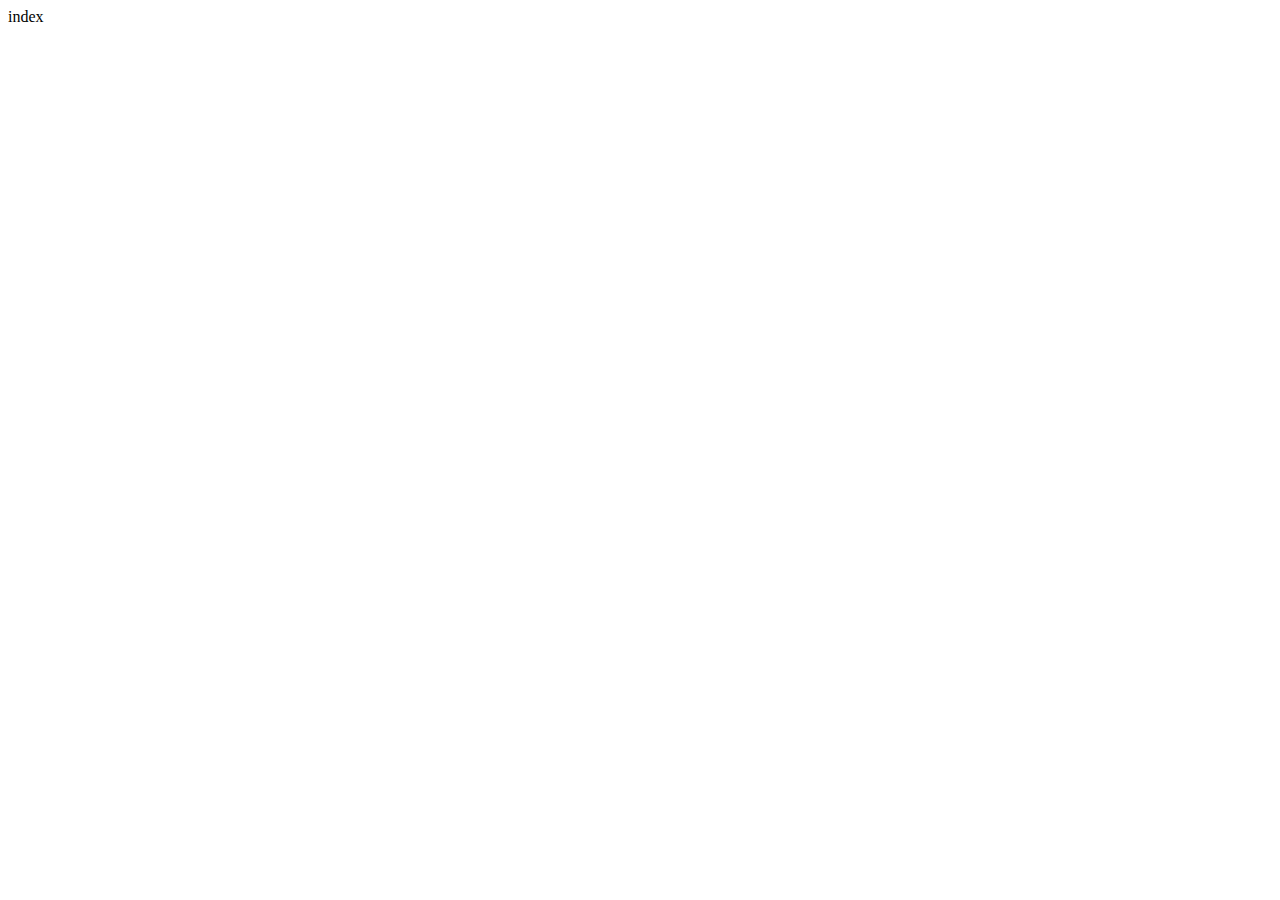
==== index.html @ a7062e21 "index.html" ====
<!DOCTYPE html>
<html lang="en">
<head>
    <meta charset="UTF-8">
    <meta name="viewport" content="width=device-width, initial-scale=1.0">
    <title>Document</title>
</head>
<body>
    index

</body>
</html>
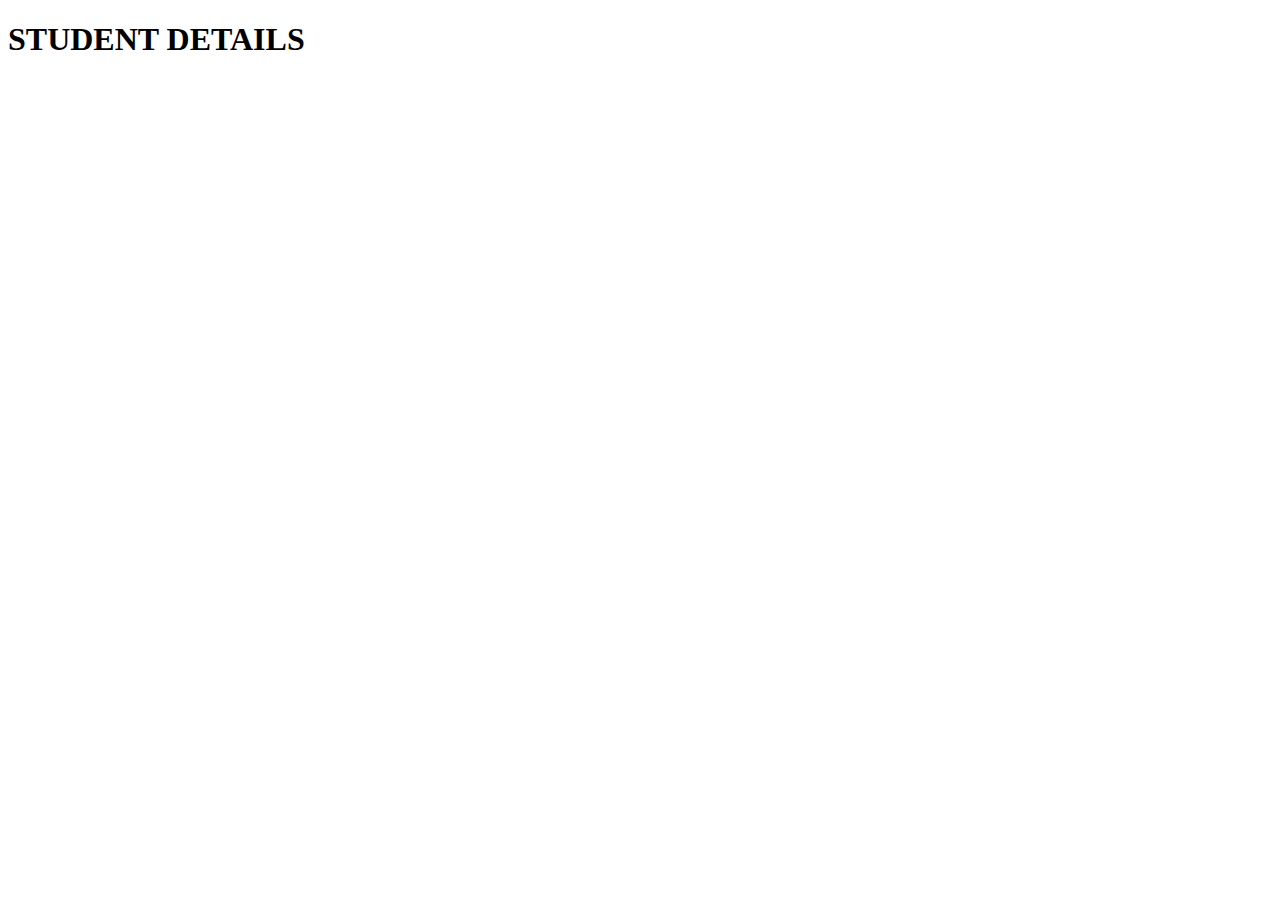
==== commit 48183d7d: "ok" ====
--- a/index.html
+++ b/index.html
@@ -6,7 +6,8 @@
     <title>Document</title>
 </head>
 <body>
-    index
+    <h1>STUDENT DETAILS</h1>
+    
 
 </body>
 </html>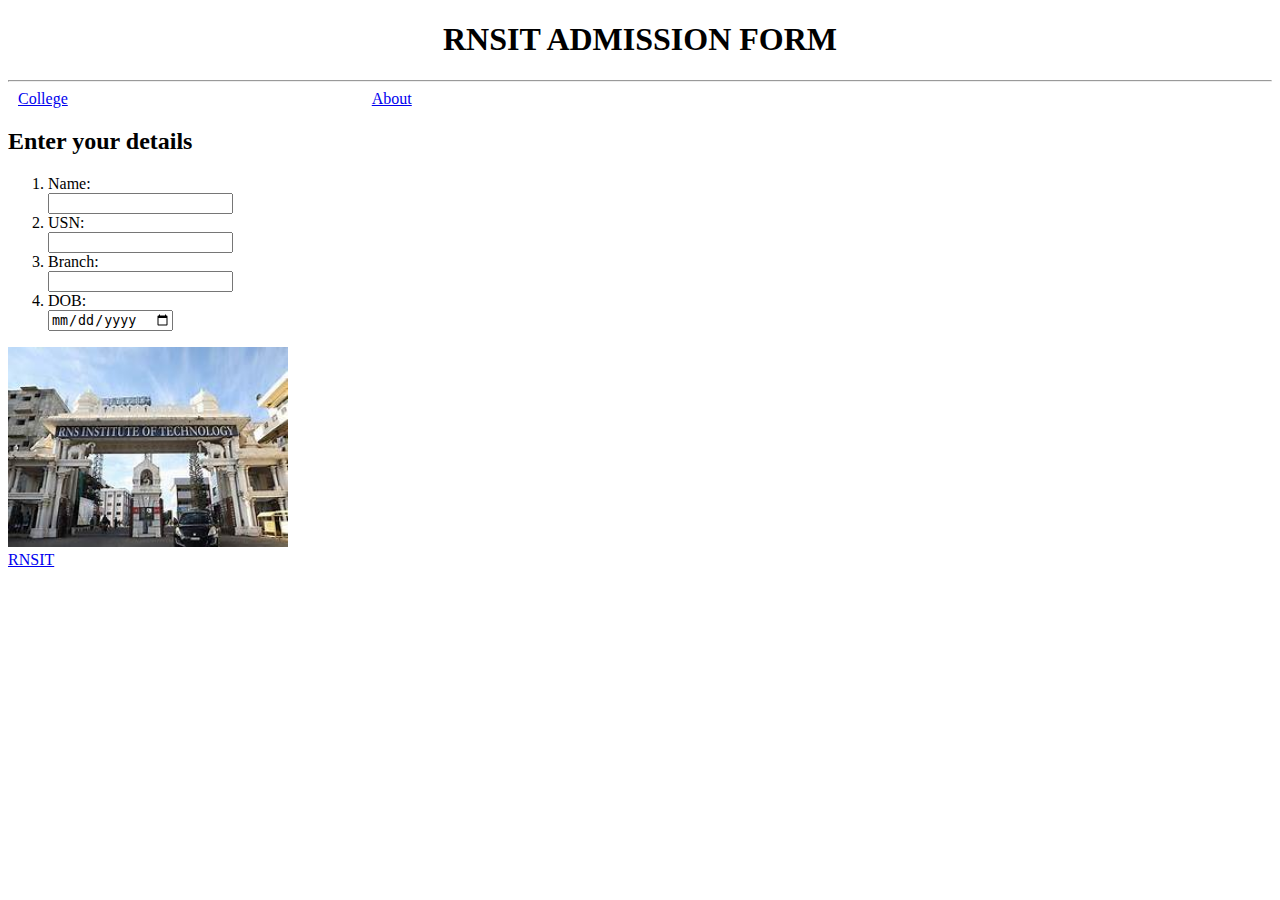
==== commit bb60e19b: "college" ====
--- a/index.html
+++ b/index.html
@@ -4,10 +4,56 @@
     <meta charset="UTF-8">
     <meta name="viewport" content="width=device-width, initial-scale=1.0">
     <title>Document</title>
+    <style>
+        img {
+            height: 200px;
+        }
+        .college{
+            padding-left: 10px;
+        }
+        .about{
+            padding-left: 300px;
+        }
+       h1{
+        text-align: center;
+       }
+        
+
+    </style>
 </head>
 <body>
-    <h1>STUDENT DETAILS</h1>
-    
-
+    <h1>RNSIT ADMISSION FORM</h1>
+    <hr><a href="./clge.html" class="college">College</a>
+    <a href="./info.html" class="about">About </a>
+    <a href="./index.html" class="rns"></a>
+    <h2>Enter your details</h2>
+    <ol><li>Name:</li>
+        
+            <label for=""></label>
+            <input type="text">
+            <br>
+        <li>USN:
+          <br>  <label for="">
+                <input type="text">
+            </label>
+        </li>
+        
+        <li>Branch:
+            <label for="">
+                <br>
+            <input type="text">
+            </label>
+        </li>
+        <li>
+            <label for="">DOB:
+                <br>
+                <input type="date">
+            </label>
+            
+        </li>
+    </ol>
+<img src="clge.jpeg" alt="image of college">
+<br>
+<a href="https://www.rnsit.ac.in/">RNSIT</a>
 </body>
 </html>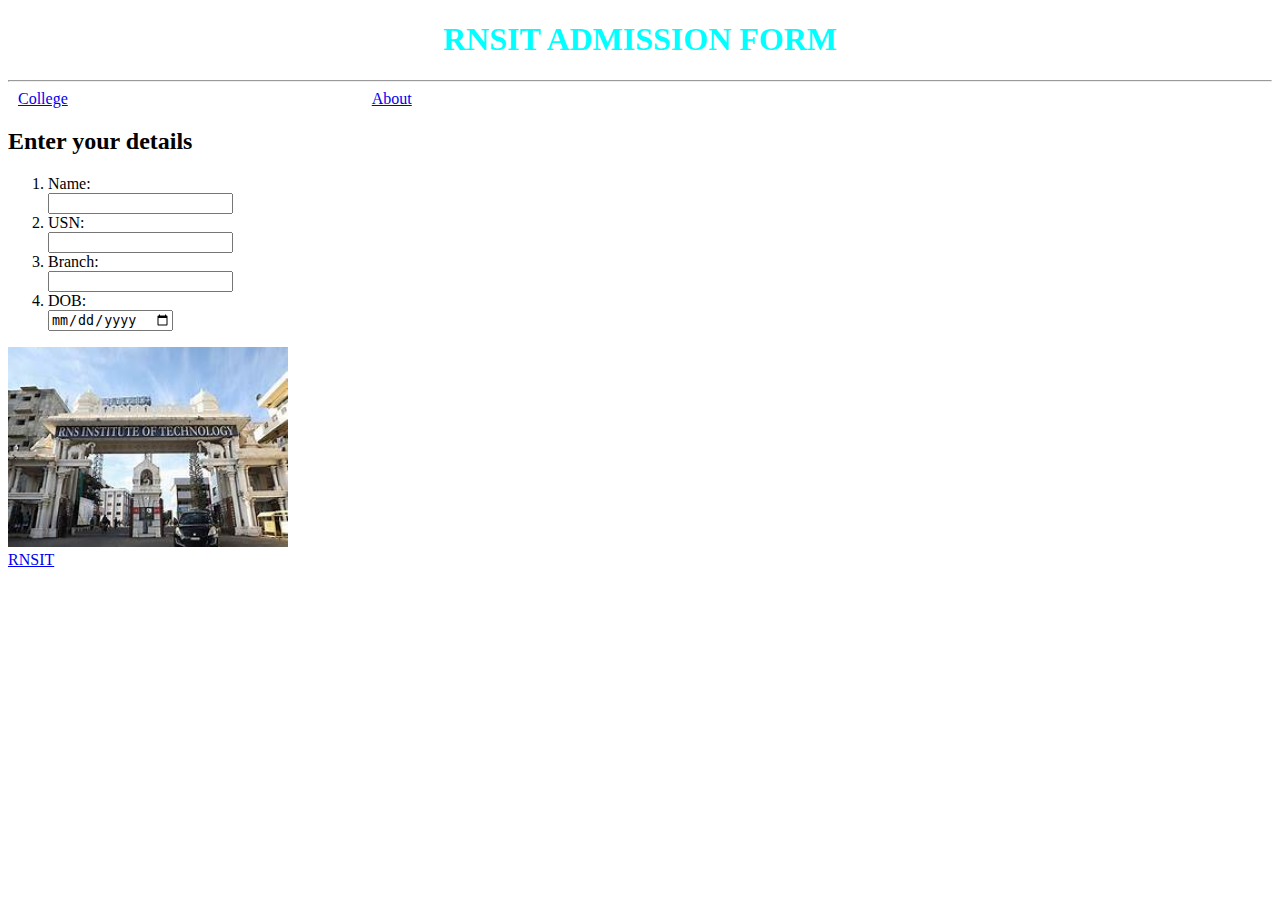
==== commit 350c6dfd: "kk" ====
--- a/index.html
+++ b/index.html
@@ -22,7 +22,7 @@
     </style>
 </head>
 <body>
-    <h1>RNSIT ADMISSION FORM</h1>
+    <h1 style="color: aqua;">RNSIT ADMISSION FORM</h1>
     <hr><a href="./clge.html" class="college">College</a>
     <a href="./info.html" class="about">About </a>
     <a href="./index.html" class="rns"></a>
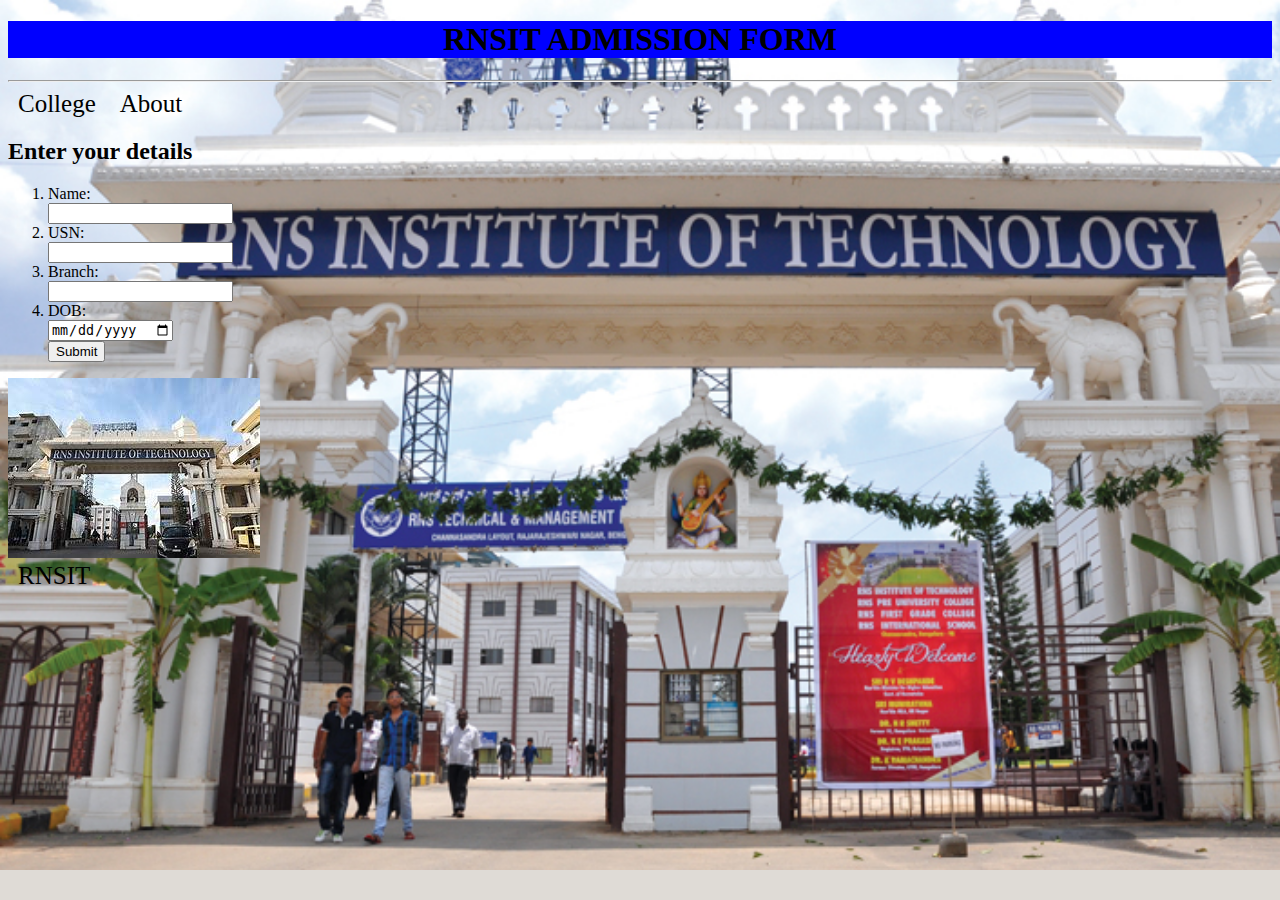
==== commit 38491ee6: "tt" ====
--- a/index.html
+++ b/index.html
@@ -4,30 +4,19 @@
     <meta charset="UTF-8">
     <meta name="viewport" content="width=device-width, initial-scale=1.0">
     <title>Document</title>
-    <style>
-        img {
-            height: 200px;
-        }
-        .college{
-            padding-left: 10px;
-        }
-        .about{
-            padding-left: 300px;
-        }
-       h1{
-        text-align: center;
-       }
-        
-
-    </style>
+   
 </head>
 <body>
-    <h1 style="color: aqua;">RNSIT ADMISSION FORM</h1>
+    <link rel="stylesheet" href="./text.css">
+    <h1 style="background-color: blue;">RNSIT ADMISSION FORM</h1>
     <hr><a href="./clge.html" class="college">College</a>
     <a href="./info.html" class="about">About </a>
     <a href="./index.html" class="rns"></a>
     <h2>Enter your details</h2>
-    <ol><li>Name:</li>
+    <div class="col">
+
+   
+    <ol class="myol"><li>Name:</li>
         
             <label for=""></label>
             <input type="text">
@@ -51,9 +40,12 @@
             </label>
             
         </li>
+        <input type="submit">
     </ol>
+</div>
 <img src="clge.jpeg" alt="image of college">
 <br>
 <a href="https://www.rnsit.ac.in/">RNSIT</a>
+
 </body>
 </html>--- a/text.css
+++ b/text.css
@@ -0,0 +1,36 @@
+
+
+.college{
+    padding-left: 10px;
+}
+.about{
+   text-align: center;
+}
+h1{
+text-align: center;
+}
+html{
+background-color:rgb(223, 219, 214);
+}
+html{
+    background-image: url("./rnss.jpg");
+    background-repeat: no-repeat;
+    background-size: 1450px;
+    
+    
+}
+
+
+a{
+    color: black;
+    text-decoration: none;
+    font-size: 25px;
+    width: 10px;;
+    height: 10px;
+    border: 20px;
+    padding:10px
+}
+a:hover{
+   background-color: red; 
+    transition: 0.5s
+}
